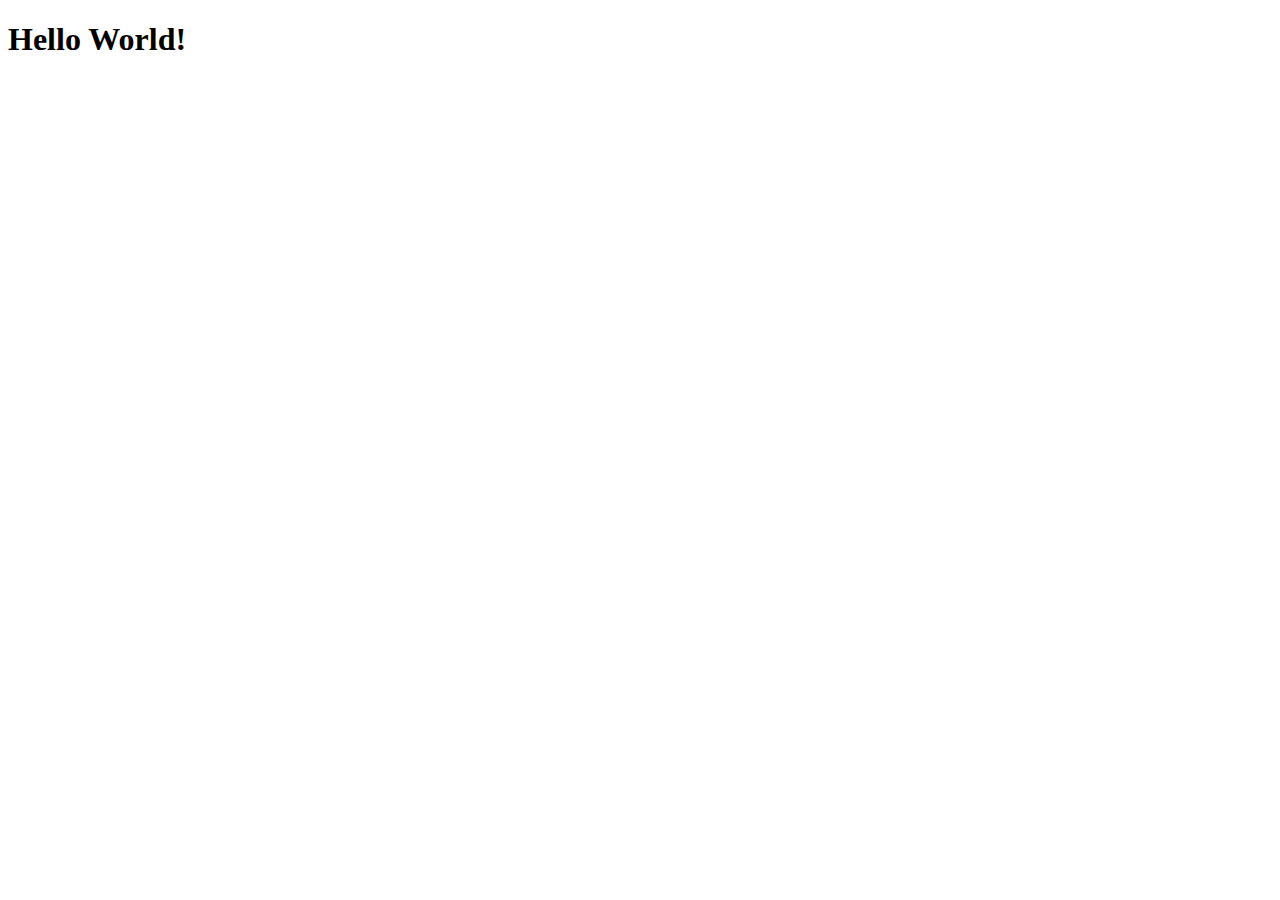
==== index.html @ 53020982 "removed readme" ====
<!-- link to display: file:///C:/Users/{yourUsername}/Desktop/MotherCoders/week-1/index.html -->

<!DOCTYPE html>
<html>
    <head>
        <meta charset="utf-8" />
        <title>Name Your Site Here!</title>
        <meta name="viewport" content="width=device-width, initial-scale=1">

         <!-- <link rel="stylesheet" href="style.css"> -->
        <style>
        </style>
    </head>

    <body>
        <h1>Hello World!</h1>
      
    </body>
</html>
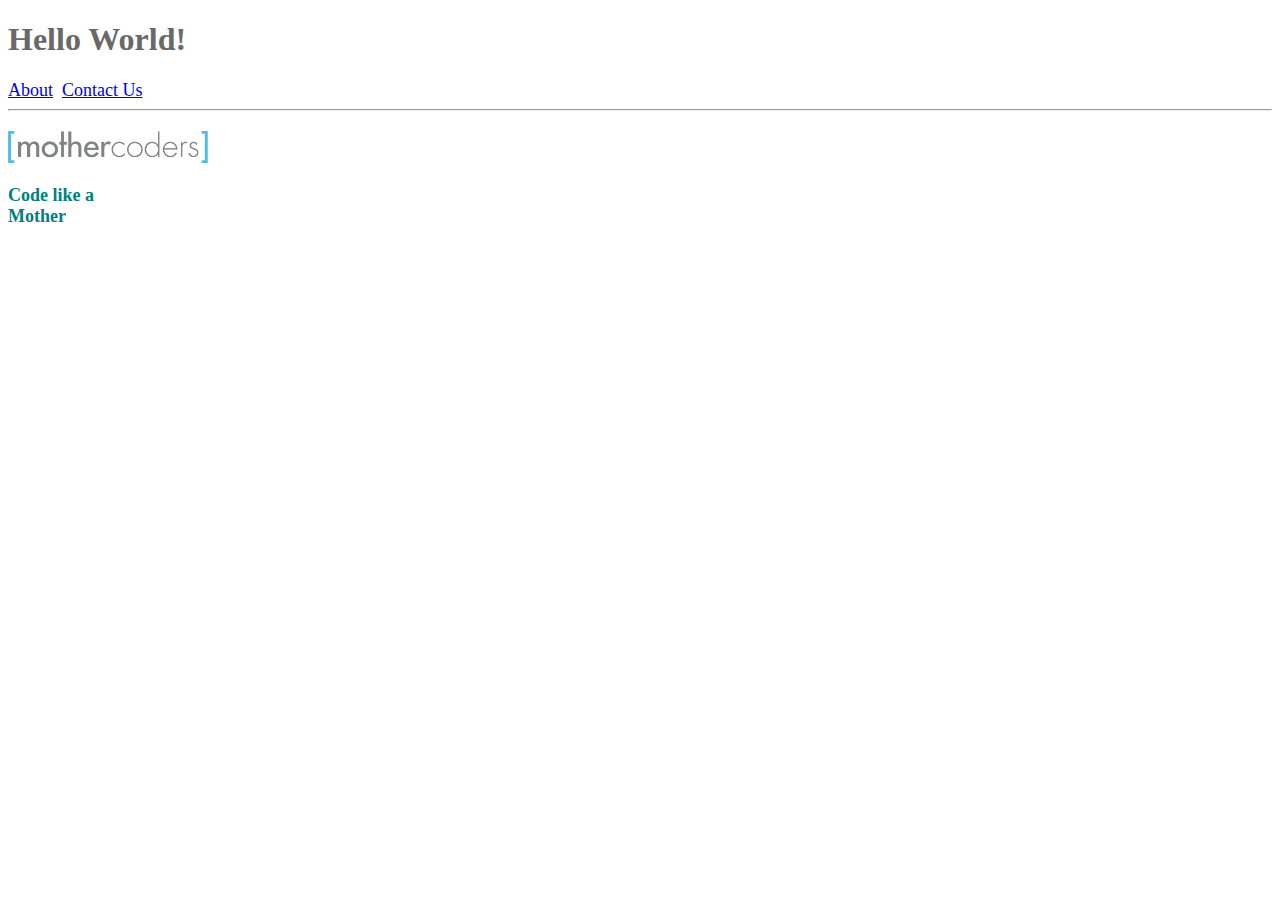
==== commit 39f1a519: "added navigation and stylyings" ====
--- a/index.html
+++ b/index.html
@@ -3,17 +3,46 @@
 <!DOCTYPE html>
 <html>
     <head>
+        <!-- the meta below helps the browser read our file -->
         <meta charset="utf-8" />
-        <title>Name Your Site Here!</title>
+        <title>MotherCoders</title>
+        <!-- we didn't go over this in class but the 
+        following link tag will add an image to your title
+        go ahead and play around with it!-->
+        <link rel="icon" href="assets/kitten.jpg" type="image/x-icon">
+        <!-- this meta helps the browser know how to control the dimensions and scaling -->
         <meta name="viewport" content="width=device-width, initial-scale=1">
 
-         <!-- <link rel="stylesheet" href="style.css"> -->
+         <link rel="stylesheet" href="style.css">
         <style>
+            .body-styles {
+                font-size: 18px;
+                font-weight: bold;
+                color: #008080;
+           }
+
         </style>
     </head>
 
     <body>
         <h1>Hello World!</h1>
-      
+
+        <div>
+            <a href="pages/about.html">About</a>
+            <a href="pages/contact.html">Contact Us</a>
+        </div>
+        
+        <hr>
+
+        <div class="margin-20">
+            <img src="assets/mc_blue.png" width="200px" alt="MotherCoders" />
+        </div>
+
+        <p class="body-styles">
+            Code like a
+            <br>
+            Mother
+        </p>
+
     </body>
 </html>
--- a/style.css
+++ b/style.css
@@ -0,0 +1,21 @@
+/* change all the stylings for your tags referencing this style sheet */
+h1 {
+    color: #696969;
+}
+
+a {
+    font-size: 18px;
+    margin-right: 5px;
+}
+
+/* custom classes and ids */
+.margin-20 {
+    margin-top: 20px;
+}
+
+#btn {
+    width: 150px;
+    background-color: #008080;
+    color: white;
+    cursor: pointer;
+}